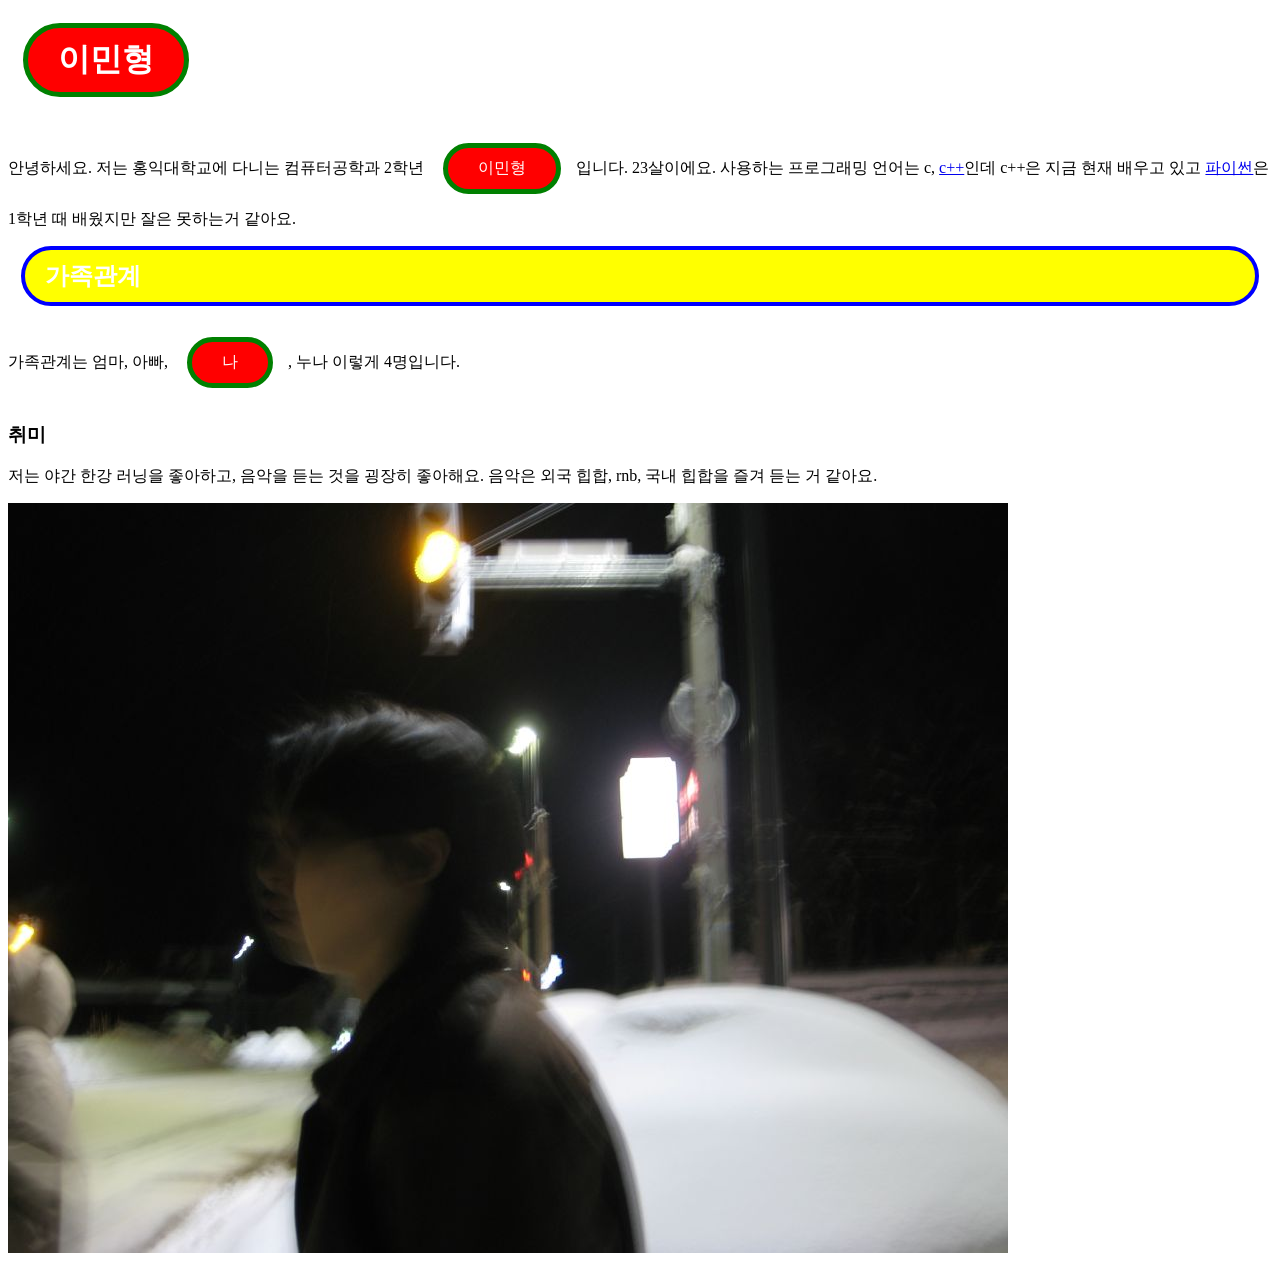
==== index.html @ 7fdb8590 "수정해보기" ====
<!DOCTYPE html>
<html lang="en">
<head>
    <meta charset="UTF-8">
    <meta name="viewport" content="width=device-width, initial-scale=1.0">
    <title>Hello</title>
    <link rel="stylesheet" href="./style.css">
    <link rel="stylesheet" href="./familyStyle.css">
    </style>

</head>
<body>
    <h1 class = "zzang">이민형</h1>
    <p>안녕하세요. 저는 홍익대학교에 다니는 컴퓨터공학과 
    2학년 <span class = "zzang">이민형</span>입니다. 23살이에요. 사용하는 프로그래밍 언어는
    c, <a href = "week2/c++.html">c++</a>인데 c++은 지금 현재 배우고 있고 <a href = "./python.html">파이썬</a>은 1학년 때 배웠지만 
    잘은 못하는거 같아요.</p>
    <h2 class = "family">가족관계</h2>
    <p>가족관계는 엄마, 아빠, <span class = "zzang">나</span>, 누나 이렇게 4명입니다.</p>
    <h3>취미</h3>
    <p>저는 야간 한강 러닝을 좋아하고, 음악을 듣는 것을 굉장히 좋아해요.
    음악은 외국 힙합, rnb, 국내 힙합을 즐겨 듣는 거 같아요.</p>
    <img src = "상징 사진1.jpg" alt = "사진 없음"/>
</body>
</html>
---- style.css ----
.zzang {
    display: inline-block;    /* 글자 크기만큼만 배경색이 칠해지도록 변경 */
    color: white;
    background-color: red ;
    
    padding: 10px 30px;       
    margin: 15px;
    
    border: 5px solid green; 
    border-radius: 50px; 
}
---- familyStyle.css ----
.family {
    display: flex;
    color: white;
    background-color: yellow;

    padding: 10px 20px;       
    margin: 13px;
    
    border: 4px solid blue; 
    border-radius: 50px; 
}
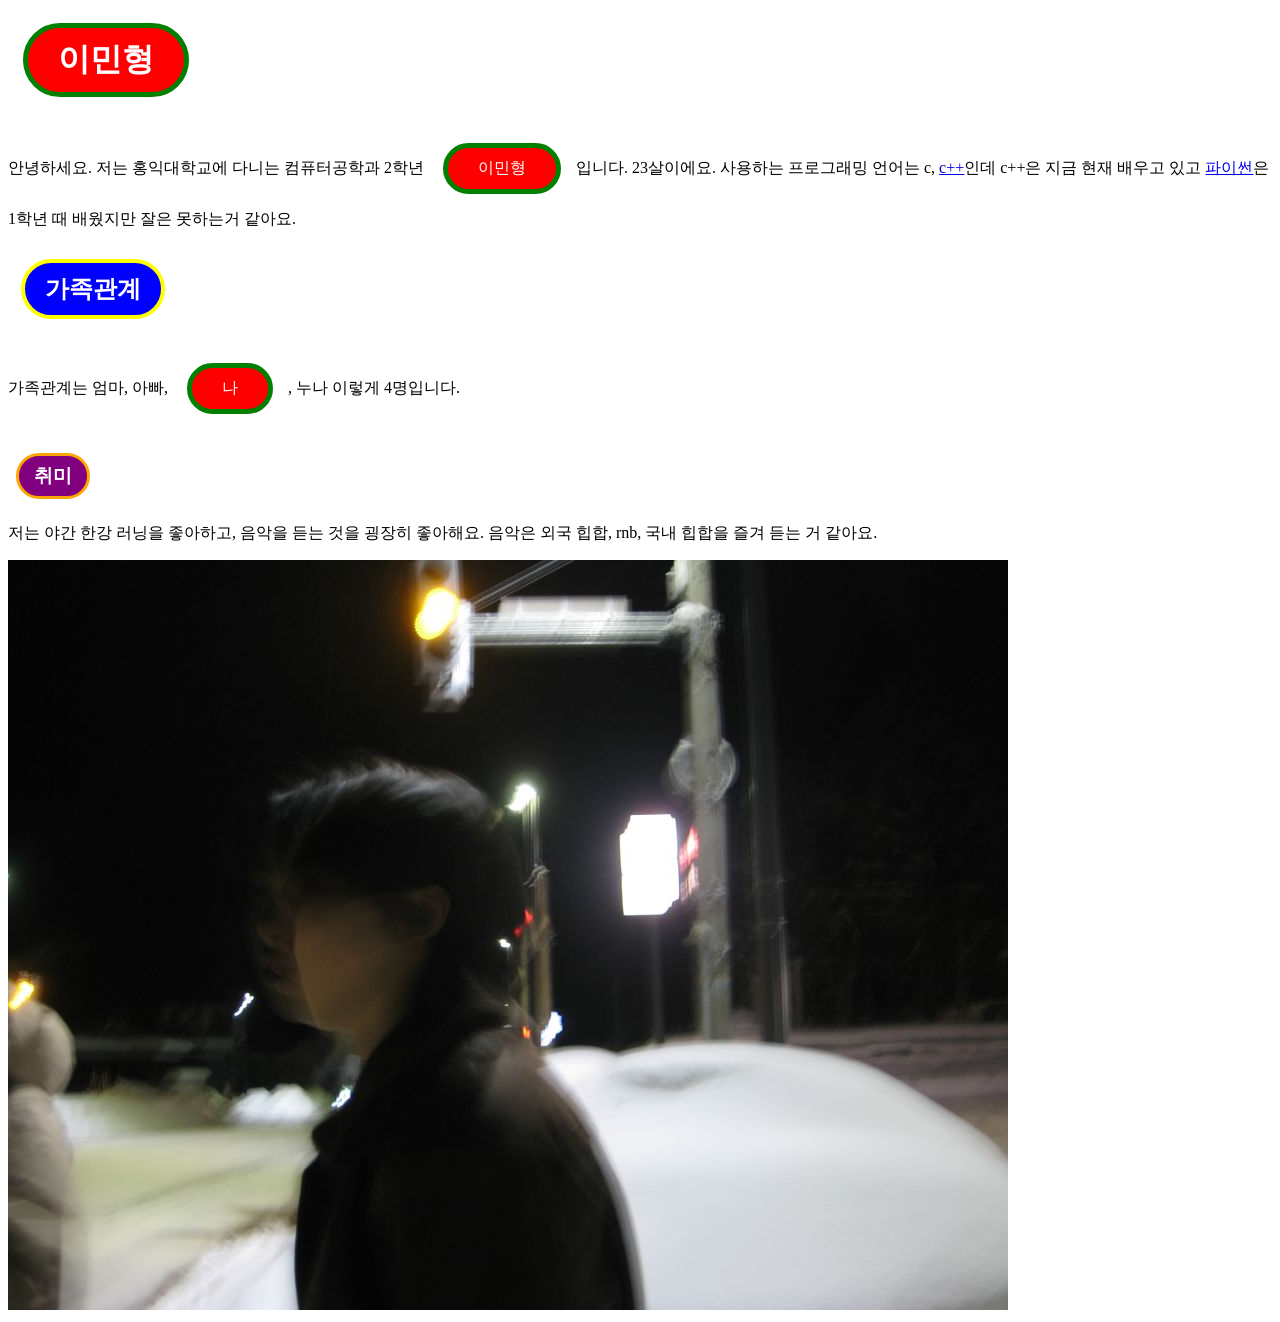
==== commit d97f25ee: "h3 색깔 추가" ====
--- a/index.html
+++ b/index.html
@@ -6,6 +6,7 @@
     <title>Hello</title>
     <link rel="stylesheet" href="./style.css">
     <link rel="stylesheet" href="./familyStyle.css">
+    <link rel="stylesheet" href="./hobbyStyle.css">
     </style>
 
 </head>
@@ -17,7 +18,7 @@
     잘은 못하는거 같아요.</p>
     <h2 class = "family">가족관계</h2>
     <p>가족관계는 엄마, 아빠, <span class = "zzang">나</span>, 누나 이렇게 4명입니다.</p>
-    <h3>취미</h3>
+    <h3 class = "hobby">취미</h3>
     <p>저는 야간 한강 러닝을 좋아하고, 음악을 듣는 것을 굉장히 좋아해요.
     음악은 외국 힙합, rnb, 국내 힙합을 즐겨 듣는 거 같아요.</p>
     <img src = "상징 사진1.jpg" alt = "사진 없음"/>
--- a/familyStyle.css
+++ b/familyStyle.css
@@ -1,11 +1,11 @@
 .family {
-    display: flex;
+    display: inline-block;
     color: white;
-    background-color: yellow;
+    background-color: blue;
 
     padding: 10px 20px;       
     margin: 13px;
     
-    border: 4px solid blue; 
+    border: 4px solid yellow; 
     border-radius: 50px; 
 }
--- a/hobbyStyle.css
+++ b/hobbyStyle.css
@@ -0,0 +1,11 @@
+.hobby {
+    display: inline-block;    /* 글자 크기만큼만 배경색이 칠해지도록 변경 */
+    color: white;
+    background-color: purple ;
+    
+    padding: 7px 15px;       
+    margin: 8px;
+    
+    border: 3px solid orange; 
+    border-radius: 50px; 
+}
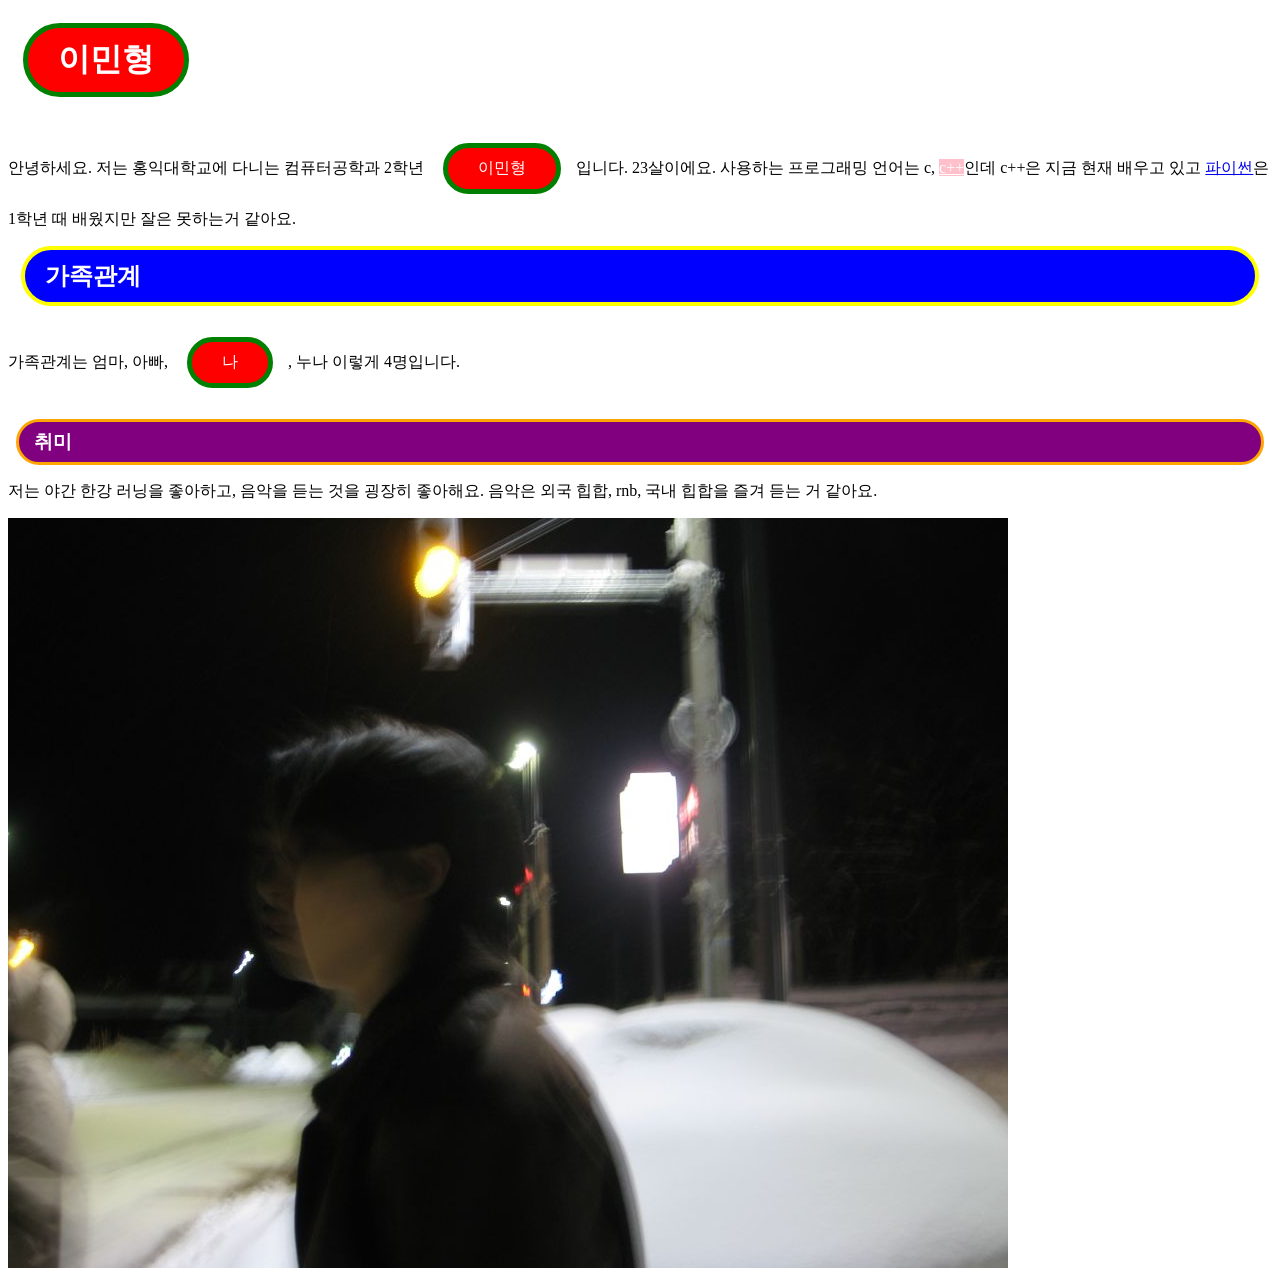
==== commit 6db759e8: "Update index.html" ====
--- a/index.html
+++ b/index.html
@@ -14,7 +14,8 @@
     <h1 class = "zzang">이민형</h1>
     <p>안녕하세요. 저는 홍익대학교에 다니는 컴퓨터공학과 
     2학년 <span class = "zzang">이민형</span>입니다. 23살이에요. 사용하는 프로그래밍 언어는
-    c, <a href = "week2/c++.html">c++</a>인데 c++은 지금 현재 배우고 있고 <a href = "./python.html">파이썬</a>은 1학년 때 배웠지만 
+    c, <a href = "week2/c++.html", style = "
+    color: white; background-color: pink;">c++</a>인데 c++은 지금 현재 배우고 있고 <a href = "./python.html">파이썬</a>은 1학년 때 배웠지만 
     잘은 못하는거 같아요.</p>
     <h2 class = "family">가족관계</h2>
     <p>가족관계는 엄마, 아빠, <span class = "zzang">나</span>, 누나 이렇게 4명입니다.</p>
--- a/familyStyle.css
+++ b/familyStyle.css
@@ -1,5 +1,5 @@
 .family {
-    display: inline-block;
+    
     color: white;
     background-color: blue;
 
--- a/hobbyStyle.css
+++ b/hobbyStyle.css
@@ -1,5 +1,5 @@
 .hobby {
-    display: inline-block;    /* 글자 크기만큼만 배경색이 칠해지도록 변경 */
+    
     color: white;
     background-color: purple ;
     
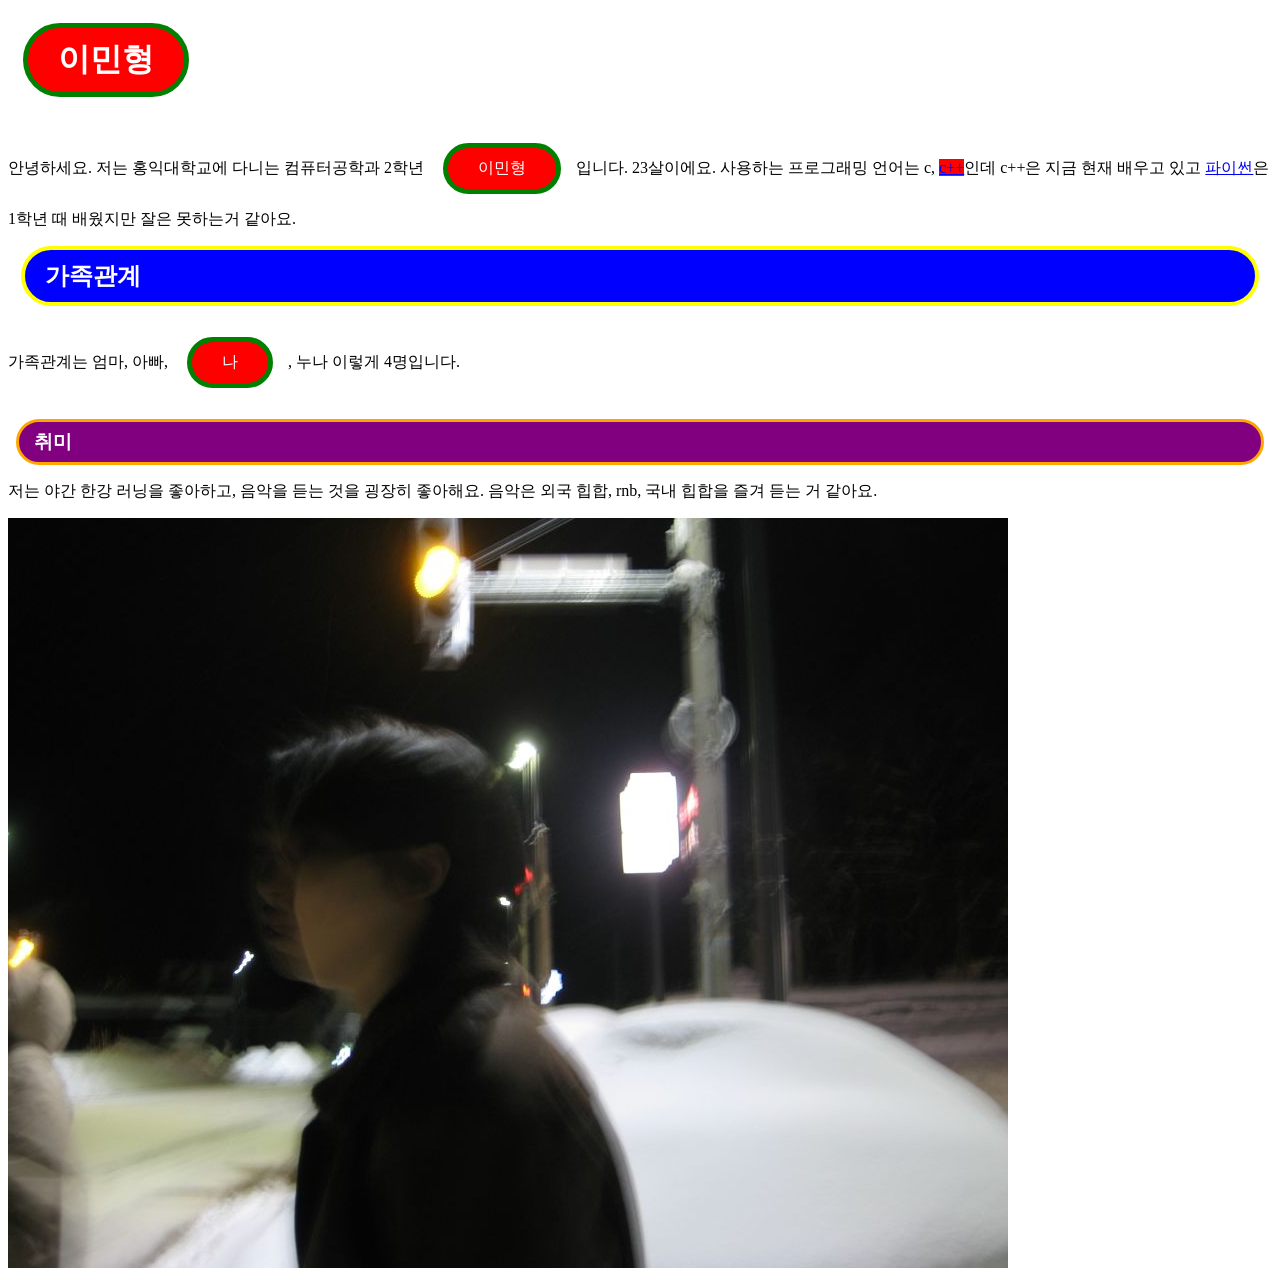
==== commit ae4916ca: "c++ 색깔 넣기" ====
--- a/index.html
+++ b/index.html
@@ -15,7 +15,7 @@
     <p>안녕하세요. 저는 홍익대학교에 다니는 컴퓨터공학과 
     2학년 <span class = "zzang">이민형</span>입니다. 23살이에요. 사용하는 프로그래밍 언어는
     c, <a href = "week2/c++.html", style = "
-    color: white; background-color: pink;">c++</a>인데 c++은 지금 현재 배우고 있고 <a href = "./python.html">파이썬</a>은 1학년 때 배웠지만 
+    color: blue; background-color: red;">c++</a>인데 c++은 지금 현재 배우고 있고 <a href = "./python.html">파이썬</a>은 1학년 때 배웠지만 
     잘은 못하는거 같아요.</p>
     <h2 class = "family">가족관계</h2>
     <p>가족관계는 엄마, 아빠, <span class = "zzang">나</span>, 누나 이렇게 4명입니다.</p>
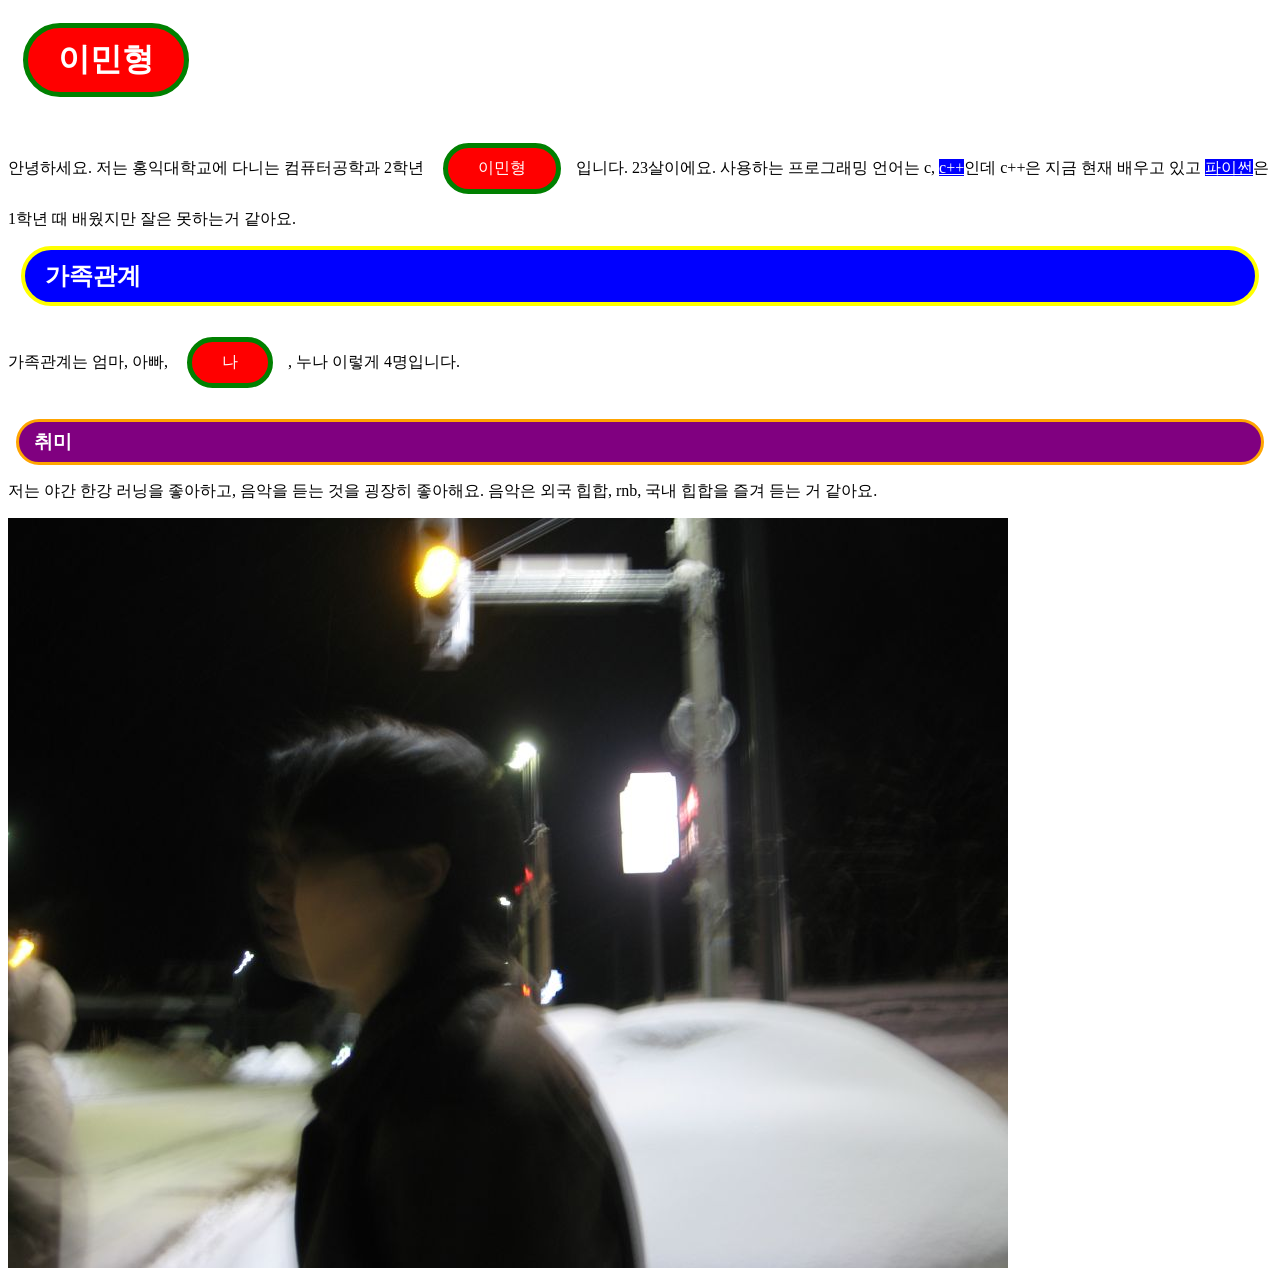
==== commit b1b24c88: "3주차 과제 제출" ====
--- a/index.html
+++ b/index.html
@@ -15,7 +15,8 @@
     <p>안녕하세요. 저는 홍익대학교에 다니는 컴퓨터공학과 
     2학년 <span class = "zzang">이민형</span>입니다. 23살이에요. 사용하는 프로그래밍 언어는
     c, <a href = "week2/c++.html", style = "
-    color: blue; background-color: red;">c++</a>인데 c++은 지금 현재 배우고 있고 <a href = "./python.html">파이썬</a>은 1학년 때 배웠지만 
+    color: white; background-color: blue;">c++</a>인데 c++은 지금 현재 배우고 있고 <a href = "./python.html", style = "
+    color: white; background-color: blue;">파이썬</a>은 1학년 때 배웠지만 
     잘은 못하는거 같아요.</p>
     <h2 class = "family">가족관계</h2>
     <p>가족관계는 엄마, 아빠, <span class = "zzang">나</span>, 누나 이렇게 4명입니다.</p>
--- a/style.css
+++ b/style.css
@@ -1,5 +1,5 @@
 .zzang {
-    display: inline-block;    /* 글자 크기만큼만 배경색이 칠해지도록 변경 */
+    display: inline-block; /* 글자 크기만큼만 배경색이 칠해지도록 변경 */
     color: white;
     background-color: red ;
     
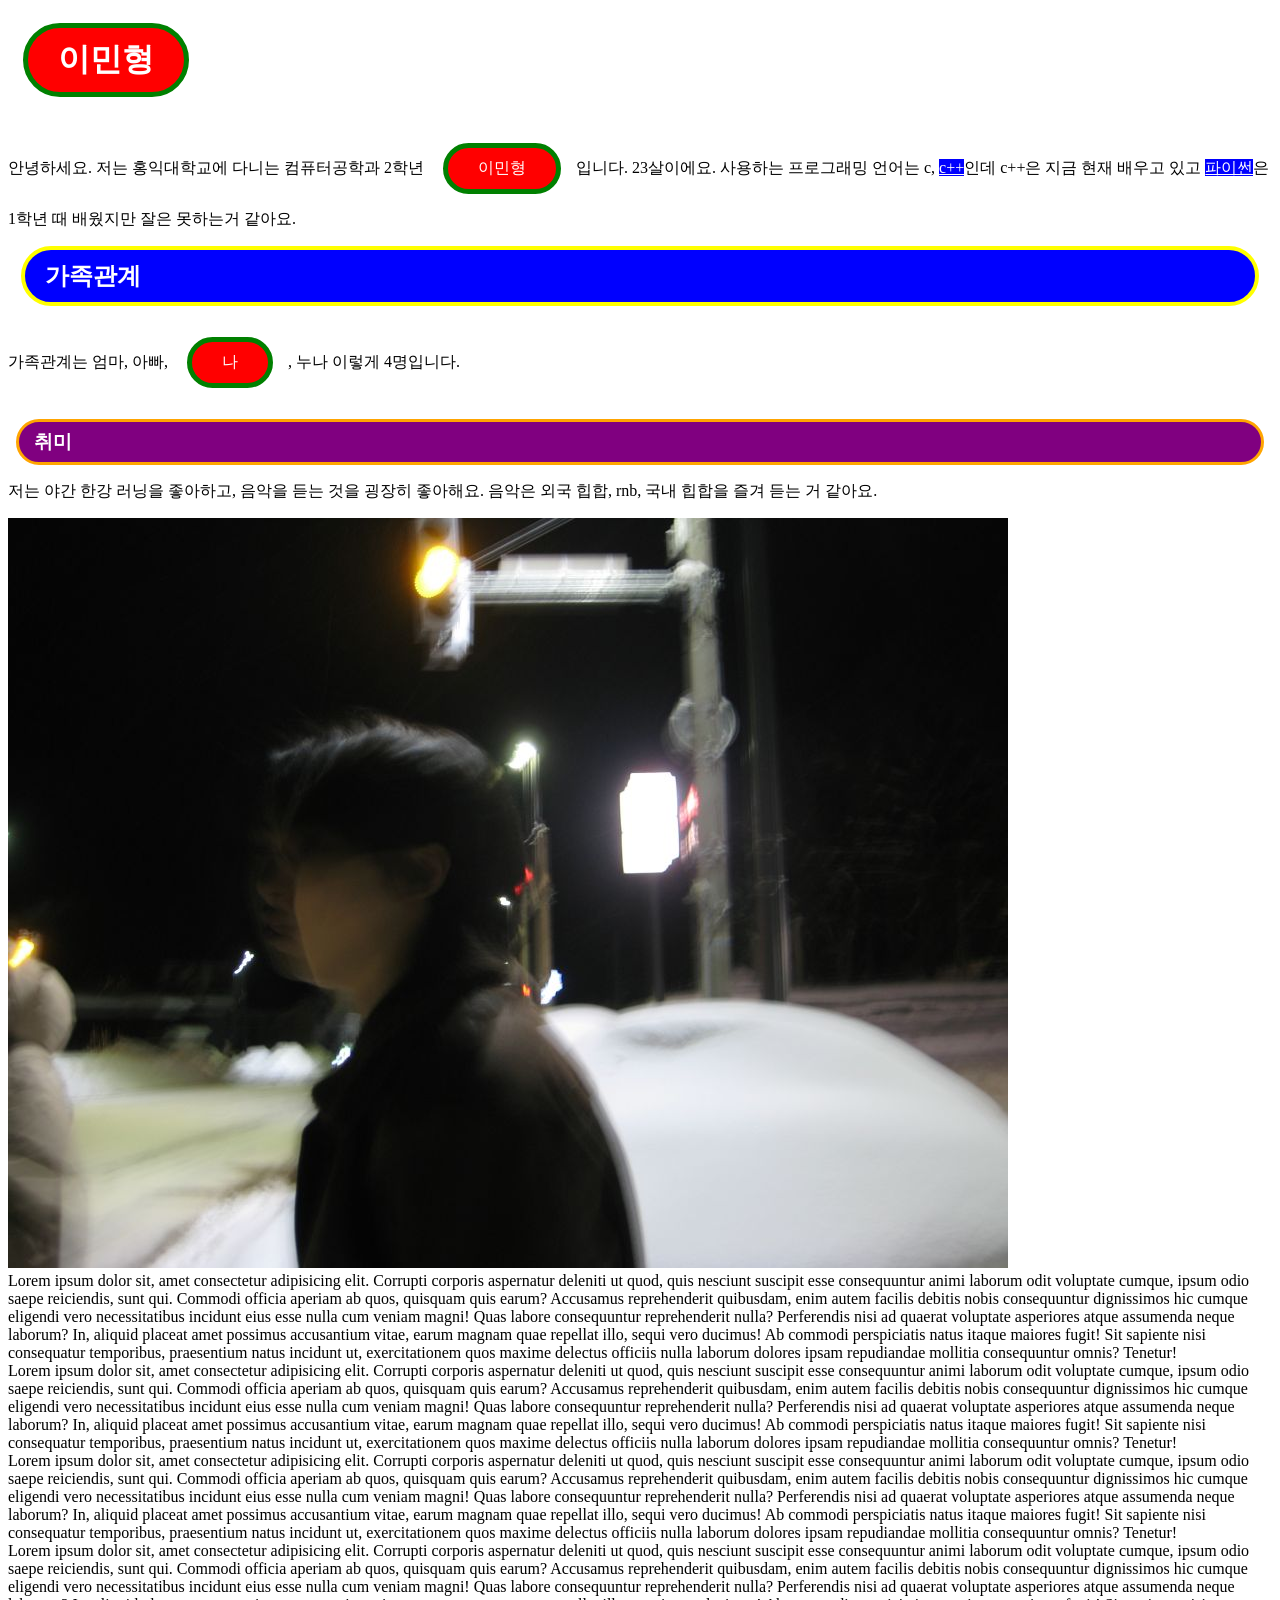
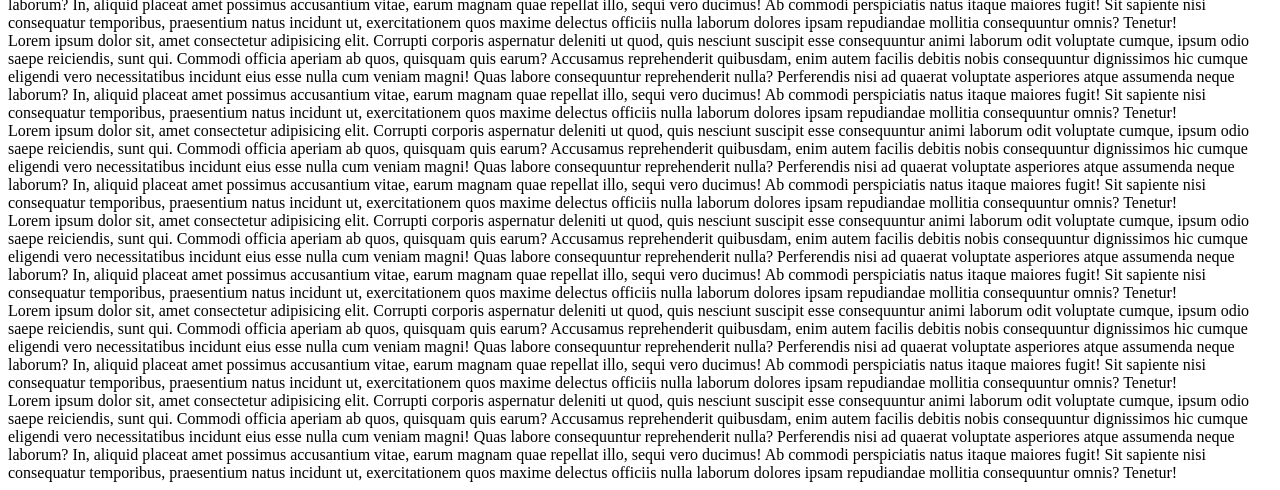
==== commit b718fce4: "week4 세팅" ====
--- a/index.html
+++ b/index.html
@@ -24,5 +24,42 @@
     <p>저는 야간 한강 러닝을 좋아하고, 음악을 듣는 것을 굉장히 좋아해요.
     음악은 외국 힙합, rnb, 국내 힙합을 즐겨 듣는 거 같아요.</p>
     <img src = "상징 사진1.jpg" alt = "사진 없음"/>
+    <div>Lorem ipsum dolor sit, amet consectetur adipisicing elit. Corrupti corporis aspernatur deleniti ut quod, quis nesciunt suscipit esse consequuntur animi laborum odit voluptate cumque, ipsum odio saepe reiciendis, sunt qui.
+    Commodi officia aperiam ab quos, quisquam quis earum? Accusamus reprehenderit quibusdam, enim autem facilis debitis nobis consequuntur dignissimos hic cumque eligendi vero necessitatibus incidunt eius esse nulla cum veniam magni!
+    Quas labore consequuntur reprehenderit nulla? Perferendis nisi ad quaerat voluptate asperiores atque assumenda neque laborum? In, aliquid placeat amet possimus accusantium vitae, earum magnam quae repellat illo, sequi vero ducimus!
+    Ab commodi perspiciatis natus itaque maiores fugit! Sit sapiente nisi consequatur temporibus, praesentium natus incidunt ut, exercitationem quos maxime delectus officiis nulla laborum dolores ipsam repudiandae mollitia consequuntur omnis? Tenetur!</div>
+    <div>Lorem ipsum dolor sit, amet consectetur adipisicing elit. Corrupti corporis aspernatur deleniti ut quod, quis nesciunt suscipit esse consequuntur animi laborum odit voluptate cumque, ipsum odio saepe reiciendis, sunt qui.
+    Commodi officia aperiam ab quos, quisquam quis earum? Accusamus reprehenderit quibusdam, enim autem facilis debitis nobis consequuntur dignissimos hic cumque eligendi vero necessitatibus incidunt eius esse nulla cum veniam magni!
+    Quas labore consequuntur reprehenderit nulla? Perferendis nisi ad quaerat voluptate asperiores atque assumenda neque laborum? In, aliquid placeat amet possimus accusantium vitae, earum magnam quae repellat illo, sequi vero ducimus!
+    Ab commodi perspiciatis natus itaque maiores fugit! Sit sapiente nisi consequatur temporibus, praesentium natus incidunt ut, exercitationem quos maxime delectus officiis nulla laborum dolores ipsam repudiandae mollitia consequuntur omnis? Tenetur!</div>
+    <div>Lorem ipsum dolor sit, amet consectetur adipisicing elit. Corrupti corporis aspernatur deleniti ut quod, quis nesciunt suscipit esse consequuntur animi laborum odit voluptate cumque, ipsum odio saepe reiciendis, sunt qui.
+    Commodi officia aperiam ab quos, quisquam quis earum? Accusamus reprehenderit quibusdam, enim autem facilis debitis nobis consequuntur dignissimos hic cumque eligendi vero necessitatibus incidunt eius esse nulla cum veniam magni!
+    Quas labore consequuntur reprehenderit nulla? Perferendis nisi ad quaerat voluptate asperiores atque assumenda neque laborum? In, aliquid placeat amet possimus accusantium vitae, earum magnam quae repellat illo, sequi vero ducimus!
+    Ab commodi perspiciatis natus itaque maiores fugit! Sit sapiente nisi consequatur temporibus, praesentium natus incidunt ut, exercitationem quos maxime delectus officiis nulla laborum dolores ipsam repudiandae mollitia consequuntur omnis? Tenetur!</div>
+    <div>Lorem ipsum dolor sit, amet consectetur adipisicing elit. Corrupti corporis aspernatur deleniti ut quod, quis nesciunt suscipit esse consequuntur animi laborum odit voluptate cumque, ipsum odio saepe reiciendis, sunt qui.
+    Commodi officia aperiam ab quos, quisquam quis earum? Accusamus reprehenderit quibusdam, enim autem facilis debitis nobis consequuntur dignissimos hic cumque eligendi vero necessitatibus incidunt eius esse nulla cum veniam magni!
+    Quas labore consequuntur reprehenderit nulla? Perferendis nisi ad quaerat voluptate asperiores atque assumenda neque laborum? In, aliquid placeat amet possimus accusantium vitae, earum magnam quae repellat illo, sequi vero ducimus!
+    Ab commodi perspiciatis natus itaque maiores fugit! Sit sapiente nisi consequatur temporibus, praesentium natus incidunt ut, exercitationem quos maxime delectus officiis nulla laborum dolores ipsam repudiandae mollitia consequuntur omnis? Tenetur!</div>
+    <div>Lorem ipsum dolor sit, amet consectetur adipisicing elit. Corrupti corporis aspernatur deleniti ut quod, quis nesciunt suscipit esse consequuntur animi laborum odit voluptate cumque, ipsum odio saepe reiciendis, sunt qui.
+    Commodi officia aperiam ab quos, quisquam quis earum? Accusamus reprehenderit quibusdam, enim autem facilis debitis nobis consequuntur dignissimos hic cumque eligendi vero necessitatibus incidunt eius esse nulla cum veniam magni!
+    Quas labore consequuntur reprehenderit nulla? Perferendis nisi ad quaerat voluptate asperiores atque assumenda neque laborum? In, aliquid placeat amet possimus accusantium vitae, earum magnam quae repellat illo, sequi vero ducimus!
+    Ab commodi perspiciatis natus itaque maiores fugit! Sit sapiente nisi consequatur temporibus, praesentium natus incidunt ut, exercitationem quos maxime delectus officiis nulla laborum dolores ipsam repudiandae mollitia consequuntur omnis? Tenetur!</div>
+    <div>Lorem ipsum dolor sit, amet consectetur adipisicing elit. Corrupti corporis aspernatur deleniti ut quod, quis nesciunt suscipit esse consequuntur animi laborum odit voluptate cumque, ipsum odio saepe reiciendis, sunt qui.
+    Commodi officia aperiam ab quos, quisquam quis earum? Accusamus reprehenderit quibusdam, enim autem facilis debitis nobis consequuntur dignissimos hic cumque eligendi vero necessitatibus incidunt eius esse nulla cum veniam magni!
+    Quas labore consequuntur reprehenderit nulla? Perferendis nisi ad quaerat voluptate asperiores atque assumenda neque laborum? In, aliquid placeat amet possimus accusantium vitae, earum magnam quae repellat illo, sequi vero ducimus!
+    Ab commodi perspiciatis natus itaque maiores fugit! Sit sapiente nisi consequatur temporibus, praesentium natus incidunt ut, exercitationem quos maxime delectus officiis nulla laborum dolores ipsam repudiandae mollitia consequuntur omnis? Tenetur!</div>
+    <div>Lorem ipsum dolor sit, amet consectetur adipisicing elit. Corrupti corporis aspernatur deleniti ut quod, quis nesciunt suscipit esse consequuntur animi laborum odit voluptate cumque, ipsum odio saepe reiciendis, sunt qui.
+    Commodi officia aperiam ab quos, quisquam quis earum? Accusamus reprehenderit quibusdam, enim autem facilis debitis nobis consequuntur dignissimos hic cumque eligendi vero necessitatibus incidunt eius esse nulla cum veniam magni!
+    Quas labore consequuntur reprehenderit nulla? Perferendis nisi ad quaerat voluptate asperiores atque assumenda neque laborum? In, aliquid placeat amet possimus accusantium vitae, earum magnam quae repellat illo, sequi vero ducimus!
+    Ab commodi perspiciatis natus itaque maiores fugit! Sit sapiente nisi consequatur temporibus, praesentium natus incidunt ut, exercitationem quos maxime delectus officiis nulla laborum dolores ipsam repudiandae mollitia consequuntur omnis? Tenetur!</div>
+    <div>Lorem ipsum dolor sit, amet consectetur adipisicing elit. Corrupti corporis aspernatur deleniti ut quod, quis nesciunt suscipit esse consequuntur animi laborum odit voluptate cumque, ipsum odio saepe reiciendis, sunt qui.
+    Commodi officia aperiam ab quos, quisquam quis earum? Accusamus reprehenderit quibusdam, enim autem facilis debitis nobis consequuntur dignissimos hic cumque eligendi vero necessitatibus incidunt eius esse nulla cum veniam magni!
+    Quas labore consequuntur reprehenderit nulla? Perferendis nisi ad quaerat voluptate asperiores atque assumenda neque laborum? In, aliquid placeat amet possimus accusantium vitae, earum magnam quae repellat illo, sequi vero ducimus!
+    Ab commodi perspiciatis natus itaque maiores fugit! Sit sapiente nisi consequatur temporibus, praesentium natus incidunt ut, exercitationem quos maxime delectus officiis nulla laborum dolores ipsam repudiandae mollitia consequuntur omnis? Tenetur!</div>
+    <div>Lorem ipsum dolor sit, amet consectetur adipisicing elit. Corrupti corporis aspernatur deleniti ut quod, quis nesciunt suscipit esse consequuntur animi laborum odit voluptate cumque, ipsum odio saepe reiciendis, sunt qui.
+    Commodi officia aperiam ab quos, quisquam quis earum? Accusamus reprehenderit quibusdam, enim autem facilis debitis nobis consequuntur dignissimos hic cumque eligendi vero necessitatibus incidunt eius esse nulla cum veniam magni!
+    Quas labore consequuntur reprehenderit nulla? Perferendis nisi ad quaerat voluptate asperiores atque assumenda neque laborum? In, aliquid placeat amet possimus accusantium vitae, earum magnam quae repellat illo, sequi vero ducimus!
+    Ab commodi perspiciatis natus itaque maiores fugit! Sit sapiente nisi consequatur temporibus, praesentium natus incidunt ut, exercitationem quos maxime delectus officiis nulla laborum dolores ipsam repudiandae mollitia consequuntur omnis? Tenetur!</div>
+    
 </body>
 </html>
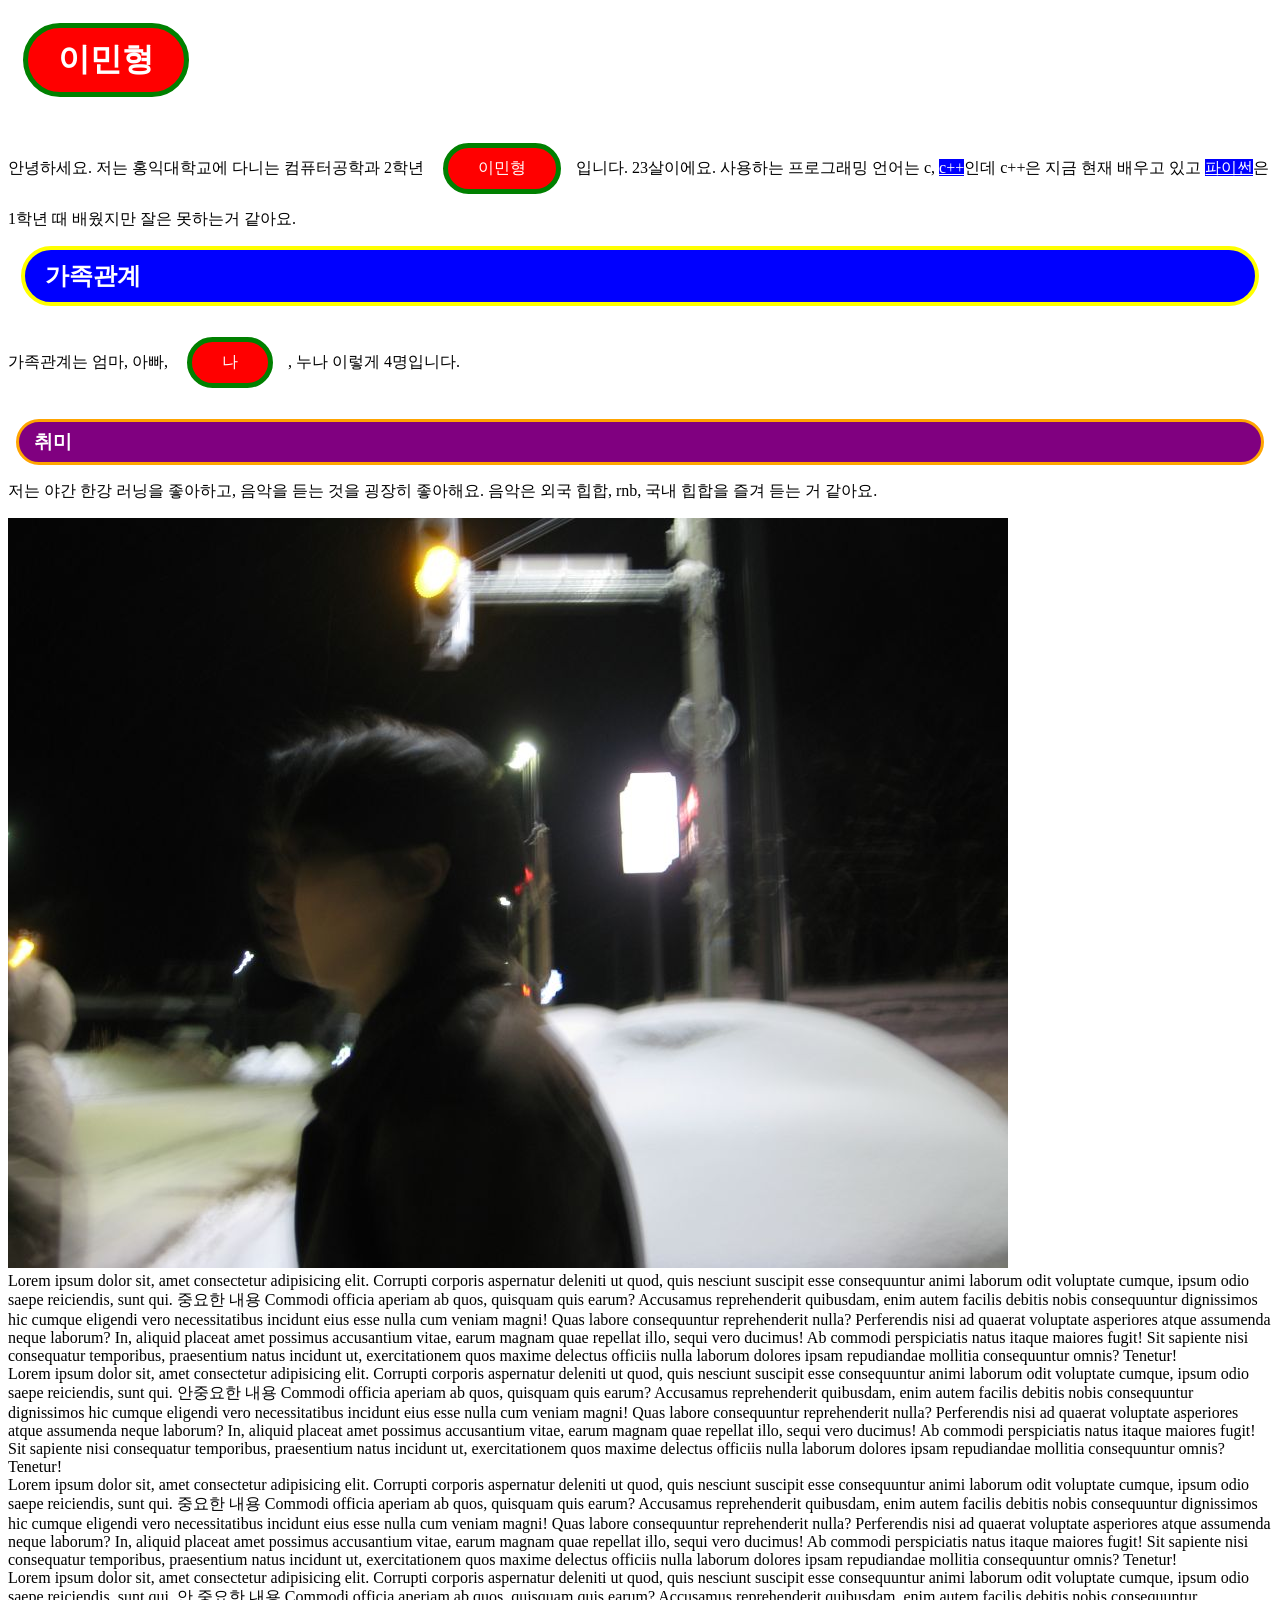
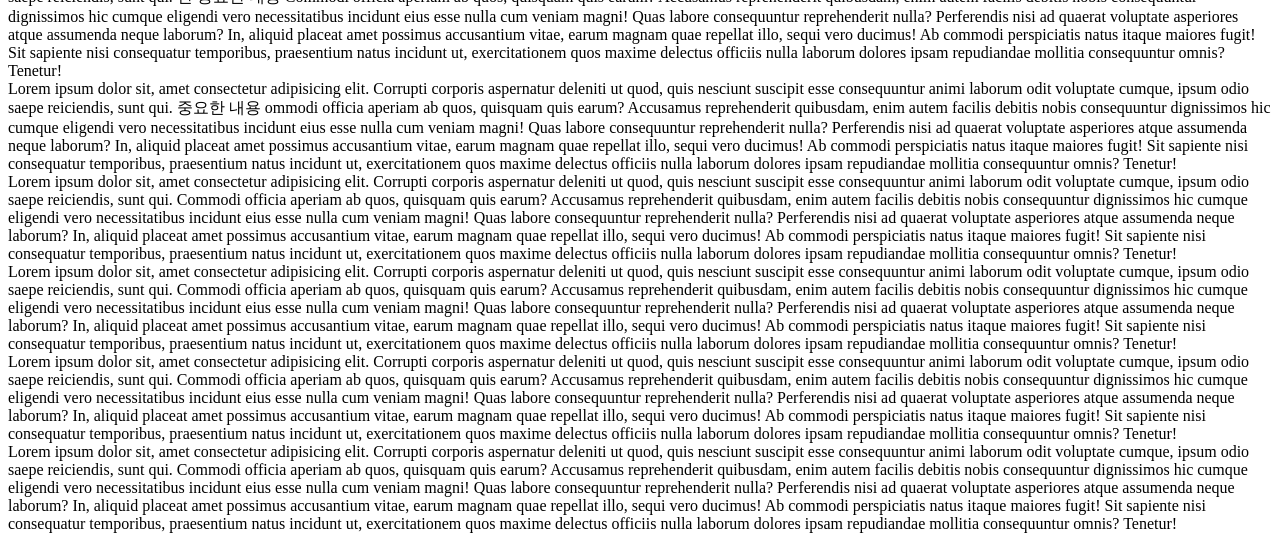
==== commit 9675c588: "중요, 안 중요 추가" ====
--- a/index.html
+++ b/index.html
@@ -25,7 +25,23 @@
     음악은 외국 힙합, rnb, 국내 힙합을 즐겨 듣는 거 같아요.</p>
     <img src = "상징 사진1.jpg" alt = "사진 없음"/>
     <div>Lorem ipsum dolor sit, amet consectetur adipisicing elit. Corrupti corporis aspernatur deleniti ut quod, quis nesciunt suscipit esse consequuntur animi laborum odit voluptate cumque, ipsum odio saepe reiciendis, sunt qui.
-    Commodi officia aperiam ab quos, quisquam quis earum? Accusamus reprehenderit quibusdam, enim autem facilis debitis nobis consequuntur dignissimos hic cumque eligendi vero necessitatibus incidunt eius esse nulla cum veniam magni!
+    중요한 내용 Commodi officia aperiam ab quos, quisquam quis earum? Accusamus reprehenderit quibusdam, enim autem facilis debitis nobis consequuntur dignissimos hic cumque eligendi vero necessitatibus incidunt eius esse nulla cum veniam magni!
+    Quas labore consequuntur reprehenderit nulla? Perferendis nisi ad quaerat voluptate asperiores atque assumenda neque laborum? In, aliquid placeat amet possimus accusantium vitae, earum magnam quae repellat illo, sequi vero ducimus!
+    Ab commodi perspiciatis natus itaque maiores fugit! Sit sapiente nisi consequatur temporibus, praesentium natus incidunt ut, exercitationem quos maxime delectus officiis nulla laborum dolores ipsam repudiandae mollitia consequuntur omnis? Tenetur!</div>
+    <div>Lorem ipsum dolor sit, amet consectetur adipisicing elit. Corrupti corporis aspernatur deleniti ut quod, quis nesciunt suscipit esse consequuntur animi laborum odit voluptate cumque, ipsum odio saepe reiciendis, sunt qui.
+    안중요한 내용 Commodi officia aperiam ab quos, quisquam quis earum? Accusamus reprehenderit quibusdam, enim autem facilis debitis nobis consequuntur dignissimos hic cumque eligendi vero necessitatibus incidunt eius esse nulla cum veniam magni!
+    Quas labore consequuntur reprehenderit nulla? Perferendis nisi ad quaerat voluptate asperiores atque assumenda neque laborum? In, aliquid placeat amet possimus accusantium vitae, earum magnam quae repellat illo, sequi vero ducimus!
+    Ab commodi perspiciatis natus itaque maiores fugit! Sit sapiente nisi consequatur temporibus, praesentium natus incidunt ut, exercitationem quos maxime delectus officiis nulla laborum dolores ipsam repudiandae mollitia consequuntur omnis? Tenetur!</div>
+    <div>Lorem ipsum dolor sit, amet consectetur adipisicing elit. Corrupti corporis aspernatur deleniti ut quod, quis nesciunt suscipit esse consequuntur animi laborum odit voluptate cumque, ipsum odio saepe reiciendis, sunt qui.
+    중요한 내용 Commodi officia aperiam ab quos, quisquam quis earum? Accusamus reprehenderit quibusdam, enim autem facilis debitis nobis consequuntur dignissimos hic cumque eligendi vero necessitatibus incidunt eius esse nulla cum veniam magni!
+    Quas labore consequuntur reprehenderit nulla? Perferendis nisi ad quaerat voluptate asperiores atque assumenda neque laborum? In, aliquid placeat amet possimus accusantium vitae, earum magnam quae repellat illo, sequi vero ducimus!
+    Ab commodi perspiciatis natus itaque maiores fugit! Sit sapiente nisi consequatur temporibus, praesentium natus incidunt ut, exercitationem quos maxime delectus officiis nulla laborum dolores ipsam repudiandae mollitia consequuntur omnis? Tenetur!</div>
+    <div>Lorem ipsum dolor sit, amet consectetur adipisicing elit. Corrupti corporis aspernatur deleniti ut quod, quis nesciunt suscipit esse consequuntur animi laborum odit voluptate cumque, ipsum odio saepe reiciendis, sunt qui.
+    안 중요한 내용 Commodi officia aperiam ab quos, quisquam quis earum? Accusamus reprehenderit quibusdam, enim autem facilis debitis nobis consequuntur dignissimos hic cumque eligendi vero necessitatibus incidunt eius esse nulla cum veniam magni!
+    Quas labore consequuntur reprehenderit nulla? Perferendis nisi ad quaerat voluptate asperiores atque assumenda neque laborum? In, aliquid placeat amet possimus accusantium vitae, earum magnam quae repellat illo, sequi vero ducimus!
+    Ab commodi perspiciatis natus itaque maiores fugit! Sit sapiente nisi consequatur temporibus, praesentium natus incidunt ut, exercitationem quos maxime delectus officiis nulla laborum dolores ipsam repudiandae mollitia consequuntur omnis? Tenetur!</div>
+    <div>Lorem ipsum dolor sit, amet consectetur adipisicing elit. Corrupti corporis aspernatur deleniti ut quod, quis nesciunt suscipit esse consequuntur animi laborum odit voluptate cumque, ipsum odio saepe reiciendis, sunt qui.
+    중요한 내용 ommodi officia aperiam ab quos, quisquam quis earum? Accusamus reprehenderit quibusdam, enim autem facilis debitis nobis consequuntur dignissimos hic cumque eligendi vero necessitatibus incidunt eius esse nulla cum veniam magni!
     Quas labore consequuntur reprehenderit nulla? Perferendis nisi ad quaerat voluptate asperiores atque assumenda neque laborum? In, aliquid placeat amet possimus accusantium vitae, earum magnam quae repellat illo, sequi vero ducimus!
     Ab commodi perspiciatis natus itaque maiores fugit! Sit sapiente nisi consequatur temporibus, praesentium natus incidunt ut, exercitationem quos maxime delectus officiis nulla laborum dolores ipsam repudiandae mollitia consequuntur omnis? Tenetur!</div>
     <div>Lorem ipsum dolor sit, amet consectetur adipisicing elit. Corrupti corporis aspernatur deleniti ut quod, quis nesciunt suscipit esse consequuntur animi laborum odit voluptate cumque, ipsum odio saepe reiciendis, sunt qui.
@@ -44,22 +60,6 @@
     Commodi officia aperiam ab quos, quisquam quis earum? Accusamus reprehenderit quibusdam, enim autem facilis debitis nobis consequuntur dignissimos hic cumque eligendi vero necessitatibus incidunt eius esse nulla cum veniam magni!
     Quas labore consequuntur reprehenderit nulla? Perferendis nisi ad quaerat voluptate asperiores atque assumenda neque laborum? In, aliquid placeat amet possimus accusantium vitae, earum magnam quae repellat illo, sequi vero ducimus!
     Ab commodi perspiciatis natus itaque maiores fugit! Sit sapiente nisi consequatur temporibus, praesentium natus incidunt ut, exercitationem quos maxime delectus officiis nulla laborum dolores ipsam repudiandae mollitia consequuntur omnis? Tenetur!</div>
-    <div>Lorem ipsum dolor sit, amet consectetur adipisicing elit. Corrupti corporis aspernatur deleniti ut quod, quis nesciunt suscipit esse consequuntur animi laborum odit voluptate cumque, ipsum odio saepe reiciendis, sunt qui.
-    Commodi officia aperiam ab quos, quisquam quis earum? Accusamus reprehenderit quibusdam, enim autem facilis debitis nobis consequuntur dignissimos hic cumque eligendi vero necessitatibus incidunt eius esse nulla cum veniam magni!
-    Quas labore consequuntur reprehenderit nulla? Perferendis nisi ad quaerat voluptate asperiores atque assumenda neque laborum? In, aliquid placeat amet possimus accusantium vitae, earum magnam quae repellat illo, sequi vero ducimus!
-    Ab commodi perspiciatis natus itaque maiores fugit! Sit sapiente nisi consequatur temporibus, praesentium natus incidunt ut, exercitationem quos maxime delectus officiis nulla laborum dolores ipsam repudiandae mollitia consequuntur omnis? Tenetur!</div>
-    <div>Lorem ipsum dolor sit, amet consectetur adipisicing elit. Corrupti corporis aspernatur deleniti ut quod, quis nesciunt suscipit esse consequuntur animi laborum odit voluptate cumque, ipsum odio saepe reiciendis, sunt qui.
-    Commodi officia aperiam ab quos, quisquam quis earum? Accusamus reprehenderit quibusdam, enim autem facilis debitis nobis consequuntur dignissimos hic cumque eligendi vero necessitatibus incidunt eius esse nulla cum veniam magni!
-    Quas labore consequuntur reprehenderit nulla? Perferendis nisi ad quaerat voluptate asperiores atque assumenda neque laborum? In, aliquid placeat amet possimus accusantium vitae, earum magnam quae repellat illo, sequi vero ducimus!
-    Ab commodi perspiciatis natus itaque maiores fugit! Sit sapiente nisi consequatur temporibus, praesentium natus incidunt ut, exercitationem quos maxime delectus officiis nulla laborum dolores ipsam repudiandae mollitia consequuntur omnis? Tenetur!</div>
-    <div>Lorem ipsum dolor sit, amet consectetur adipisicing elit. Corrupti corporis aspernatur deleniti ut quod, quis nesciunt suscipit esse consequuntur animi laborum odit voluptate cumque, ipsum odio saepe reiciendis, sunt qui.
-    Commodi officia aperiam ab quos, quisquam quis earum? Accusamus reprehenderit quibusdam, enim autem facilis debitis nobis consequuntur dignissimos hic cumque eligendi vero necessitatibus incidunt eius esse nulla cum veniam magni!
-    Quas labore consequuntur reprehenderit nulla? Perferendis nisi ad quaerat voluptate asperiores atque assumenda neque laborum? In, aliquid placeat amet possimus accusantium vitae, earum magnam quae repellat illo, sequi vero ducimus!
-    Ab commodi perspiciatis natus itaque maiores fugit! Sit sapiente nisi consequatur temporibus, praesentium natus incidunt ut, exercitationem quos maxime delectus officiis nulla laborum dolores ipsam repudiandae mollitia consequuntur omnis? Tenetur!</div>
-    <div>Lorem ipsum dolor sit, amet consectetur adipisicing elit. Corrupti corporis aspernatur deleniti ut quod, quis nesciunt suscipit esse consequuntur animi laborum odit voluptate cumque, ipsum odio saepe reiciendis, sunt qui.
-    Commodi officia aperiam ab quos, quisquam quis earum? Accusamus reprehenderit quibusdam, enim autem facilis debitis nobis consequuntur dignissimos hic cumque eligendi vero necessitatibus incidunt eius esse nulla cum veniam magni!
-    Quas labore consequuntur reprehenderit nulla? Perferendis nisi ad quaerat voluptate asperiores atque assumenda neque laborum? In, aliquid placeat amet possimus accusantium vitae, earum magnam quae repellat illo, sequi vero ducimus!
-    Ab commodi perspiciatis natus itaque maiores fugit! Sit sapiente nisi consequatur temporibus, praesentium natus incidunt ut, exercitationem quos maxime delectus officiis nulla laborum dolores ipsam repudiandae mollitia consequuntur omnis? Tenetur!</div>
-    
+
 </body>
 </html>
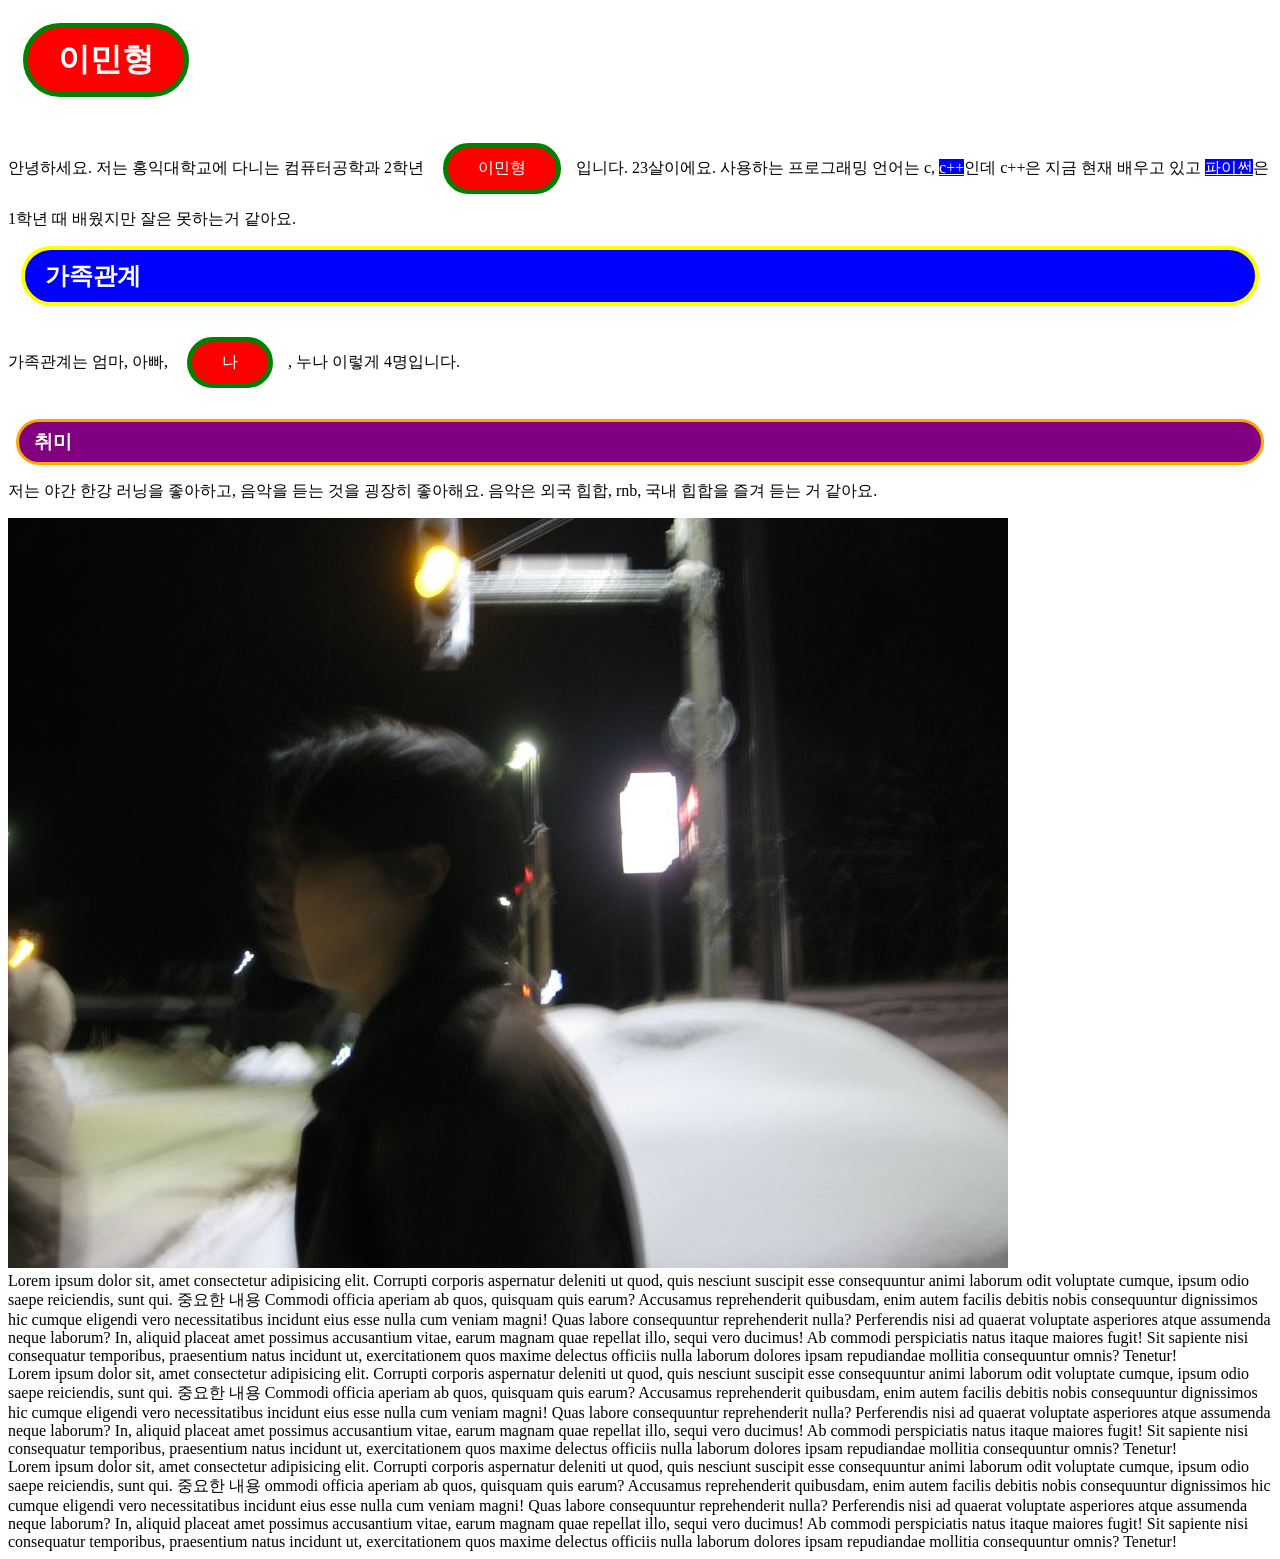
==== commit ddd171dd: "week4 wil.md 추가" ====
--- a/index.html
+++ b/index.html
@@ -28,38 +28,17 @@
     중요한 내용 Commodi officia aperiam ab quos, quisquam quis earum? Accusamus reprehenderit quibusdam, enim autem facilis debitis nobis consequuntur dignissimos hic cumque eligendi vero necessitatibus incidunt eius esse nulla cum veniam magni!
     Quas labore consequuntur reprehenderit nulla? Perferendis nisi ad quaerat voluptate asperiores atque assumenda neque laborum? In, aliquid placeat amet possimus accusantium vitae, earum magnam quae repellat illo, sequi vero ducimus!
     Ab commodi perspiciatis natus itaque maiores fugit! Sit sapiente nisi consequatur temporibus, praesentium natus incidunt ut, exercitationem quos maxime delectus officiis nulla laborum dolores ipsam repudiandae mollitia consequuntur omnis? Tenetur!</div>
-    <div>Lorem ipsum dolor sit, amet consectetur adipisicing elit. Corrupti corporis aspernatur deleniti ut quod, quis nesciunt suscipit esse consequuntur animi laborum odit voluptate cumque, ipsum odio saepe reiciendis, sunt qui.
-    안중요한 내용 Commodi officia aperiam ab quos, quisquam quis earum? Accusamus reprehenderit quibusdam, enim autem facilis debitis nobis consequuntur dignissimos hic cumque eligendi vero necessitatibus incidunt eius esse nulla cum veniam magni!
-    Quas labore consequuntur reprehenderit nulla? Perferendis nisi ad quaerat voluptate asperiores atque assumenda neque laborum? In, aliquid placeat amet possimus accusantium vitae, earum magnam quae repellat illo, sequi vero ducimus!
-    Ab commodi perspiciatis natus itaque maiores fugit! Sit sapiente nisi consequatur temporibus, praesentium natus incidunt ut, exercitationem quos maxime delectus officiis nulla laborum dolores ipsam repudiandae mollitia consequuntur omnis? Tenetur!</div>
+    
     <div>Lorem ipsum dolor sit, amet consectetur adipisicing elit. Corrupti corporis aspernatur deleniti ut quod, quis nesciunt suscipit esse consequuntur animi laborum odit voluptate cumque, ipsum odio saepe reiciendis, sunt qui.
     중요한 내용 Commodi officia aperiam ab quos, quisquam quis earum? Accusamus reprehenderit quibusdam, enim autem facilis debitis nobis consequuntur dignissimos hic cumque eligendi vero necessitatibus incidunt eius esse nulla cum veniam magni!
     Quas labore consequuntur reprehenderit nulla? Perferendis nisi ad quaerat voluptate asperiores atque assumenda neque laborum? In, aliquid placeat amet possimus accusantium vitae, earum magnam quae repellat illo, sequi vero ducimus!
     Ab commodi perspiciatis natus itaque maiores fugit! Sit sapiente nisi consequatur temporibus, praesentium natus incidunt ut, exercitationem quos maxime delectus officiis nulla laborum dolores ipsam repudiandae mollitia consequuntur omnis? Tenetur!</div>
-    <div>Lorem ipsum dolor sit, amet consectetur adipisicing elit. Corrupti corporis aspernatur deleniti ut quod, quis nesciunt suscipit esse consequuntur animi laborum odit voluptate cumque, ipsum odio saepe reiciendis, sunt qui.
-    안 중요한 내용 Commodi officia aperiam ab quos, quisquam quis earum? Accusamus reprehenderit quibusdam, enim autem facilis debitis nobis consequuntur dignissimos hic cumque eligendi vero necessitatibus incidunt eius esse nulla cum veniam magni!
-    Quas labore consequuntur reprehenderit nulla? Perferendis nisi ad quaerat voluptate asperiores atque assumenda neque laborum? In, aliquid placeat amet possimus accusantium vitae, earum magnam quae repellat illo, sequi vero ducimus!
-    Ab commodi perspiciatis natus itaque maiores fugit! Sit sapiente nisi consequatur temporibus, praesentium natus incidunt ut, exercitationem quos maxime delectus officiis nulla laborum dolores ipsam repudiandae mollitia consequuntur omnis? Tenetur!</div>
+    
     <div>Lorem ipsum dolor sit, amet consectetur adipisicing elit. Corrupti corporis aspernatur deleniti ut quod, quis nesciunt suscipit esse consequuntur animi laborum odit voluptate cumque, ipsum odio saepe reiciendis, sunt qui.
     중요한 내용 ommodi officia aperiam ab quos, quisquam quis earum? Accusamus reprehenderit quibusdam, enim autem facilis debitis nobis consequuntur dignissimos hic cumque eligendi vero necessitatibus incidunt eius esse nulla cum veniam magni!
     Quas labore consequuntur reprehenderit nulla? Perferendis nisi ad quaerat voluptate asperiores atque assumenda neque laborum? In, aliquid placeat amet possimus accusantium vitae, earum magnam quae repellat illo, sequi vero ducimus!
     Ab commodi perspiciatis natus itaque maiores fugit! Sit sapiente nisi consequatur temporibus, praesentium natus incidunt ut, exercitationem quos maxime delectus officiis nulla laborum dolores ipsam repudiandae mollitia consequuntur omnis? Tenetur!</div>
-    <div>Lorem ipsum dolor sit, amet consectetur adipisicing elit. Corrupti corporis aspernatur deleniti ut quod, quis nesciunt suscipit esse consequuntur animi laborum odit voluptate cumque, ipsum odio saepe reiciendis, sunt qui.
-    Commodi officia aperiam ab quos, quisquam quis earum? Accusamus reprehenderit quibusdam, enim autem facilis debitis nobis consequuntur dignissimos hic cumque eligendi vero necessitatibus incidunt eius esse nulla cum veniam magni!
-    Quas labore consequuntur reprehenderit nulla? Perferendis nisi ad quaerat voluptate asperiores atque assumenda neque laborum? In, aliquid placeat amet possimus accusantium vitae, earum magnam quae repellat illo, sequi vero ducimus!
-    Ab commodi perspiciatis natus itaque maiores fugit! Sit sapiente nisi consequatur temporibus, praesentium natus incidunt ut, exercitationem quos maxime delectus officiis nulla laborum dolores ipsam repudiandae mollitia consequuntur omnis? Tenetur!</div>
-    <div>Lorem ipsum dolor sit, amet consectetur adipisicing elit. Corrupti corporis aspernatur deleniti ut quod, quis nesciunt suscipit esse consequuntur animi laborum odit voluptate cumque, ipsum odio saepe reiciendis, sunt qui.
-    Commodi officia aperiam ab quos, quisquam quis earum? Accusamus reprehenderit quibusdam, enim autem facilis debitis nobis consequuntur dignissimos hic cumque eligendi vero necessitatibus incidunt eius esse nulla cum veniam magni!
-    Quas labore consequuntur reprehenderit nulla? Perferendis nisi ad quaerat voluptate asperiores atque assumenda neque laborum? In, aliquid placeat amet possimus accusantium vitae, earum magnam quae repellat illo, sequi vero ducimus!
-    Ab commodi perspiciatis natus itaque maiores fugit! Sit sapiente nisi consequatur temporibus, praesentium natus incidunt ut, exercitationem quos maxime delectus officiis nulla laborum dolores ipsam repudiandae mollitia consequuntur omnis? Tenetur!</div>
-    <div>Lorem ipsum dolor sit, amet consectetur adipisicing elit. Corrupti corporis aspernatur deleniti ut quod, quis nesciunt suscipit esse consequuntur animi laborum odit voluptate cumque, ipsum odio saepe reiciendis, sunt qui.
-    Commodi officia aperiam ab quos, quisquam quis earum? Accusamus reprehenderit quibusdam, enim autem facilis debitis nobis consequuntur dignissimos hic cumque eligendi vero necessitatibus incidunt eius esse nulla cum veniam magni!
-    Quas labore consequuntur reprehenderit nulla? Perferendis nisi ad quaerat voluptate asperiores atque assumenda neque laborum? In, aliquid placeat amet possimus accusantium vitae, earum magnam quae repellat illo, sequi vero ducimus!
-    Ab commodi perspiciatis natus itaque maiores fugit! Sit sapiente nisi consequatur temporibus, praesentium natus incidunt ut, exercitationem quos maxime delectus officiis nulla laborum dolores ipsam repudiandae mollitia consequuntur omnis? Tenetur!</div>
-    <div>Lorem ipsum dolor sit, amet consectetur adipisicing elit. Corrupti corporis aspernatur deleniti ut quod, quis nesciunt suscipit esse consequuntur animi laborum odit voluptate cumque, ipsum odio saepe reiciendis, sunt qui.
-    Commodi officia aperiam ab quos, quisquam quis earum? Accusamus reprehenderit quibusdam, enim autem facilis debitis nobis consequuntur dignissimos hic cumque eligendi vero necessitatibus incidunt eius esse nulla cum veniam magni!
-    Quas labore consequuntur reprehenderit nulla? Perferendis nisi ad quaerat voluptate asperiores atque assumenda neque laborum? In, aliquid placeat amet possimus accusantium vitae, earum magnam quae repellat illo, sequi vero ducimus!
-    Ab commodi perspiciatis natus itaque maiores fugit! Sit sapiente nisi consequatur temporibus, praesentium natus incidunt ut, exercitationem quos maxime delectus officiis nulla laborum dolores ipsam repudiandae mollitia consequuntur omnis? Tenetur!</div>
+    
 
 </body>
 </html>
